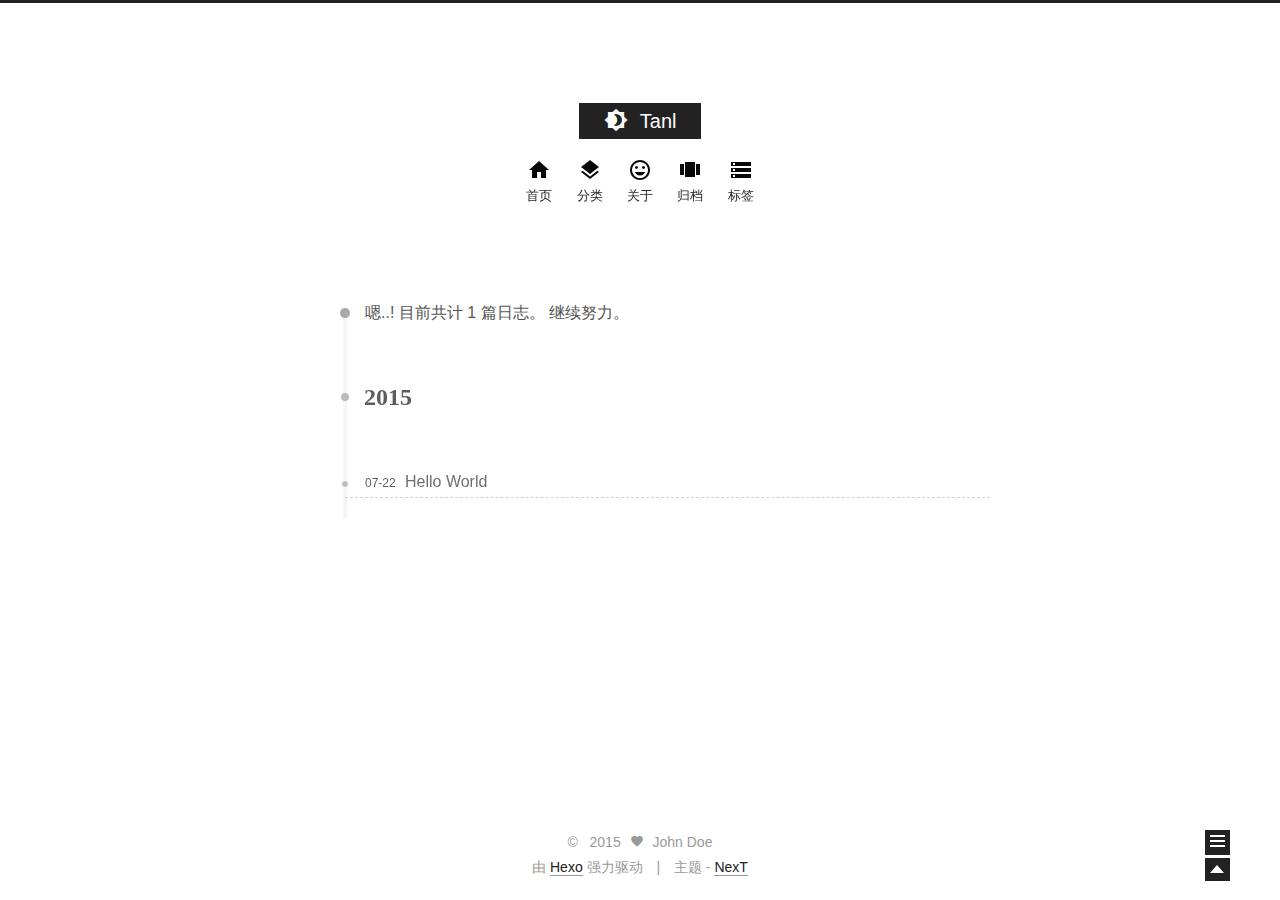
==== archives/index.html @ 867de0f8 "Site updated: 2015-07-22 10:58:43" ====
<!doctype html>
<html class="theme-next use-motion ">
<head>
    

<meta charset="UTF-8"/>
<meta http-equiv="X-UA-Compatible" content="IE=edge,chrome=1" />
<meta name="viewport" content="width=device-width, initial-scale=1, maximum-scale=1"/>


<meta http-equiv="Cache-Control" content="no-transform" />
<meta http-equiv="Cache-Control" content="no-siteapp" />






  <link rel="stylesheet" type="text/css" href="/vendors/fancybox/source/jquery.fancybox.css?v=2.1.5"/>




<link rel="stylesheet" type="text/css" href="/css/main.css?v=0.4.4"/>




  <meta name="keywords" content="javascript,riot,react,flux,angular" />





  <link rel="shorticon icon" type="image/x-icon" href="/favicon.ico?v=0.4.4" />


<meta name="description">
<meta property="og:type" content="website">
<meta property="og:title" content="Tanl">
<meta property="og:url" content="http://yoursite.com/archives/index.html">
<meta property="og:site_name" content="Tanl">
<meta property="og:description">
<meta name="twitter:card" content="summary">
<meta name="twitter:title" content="Tanl">
<meta name="twitter:description">


<script type="text/javascript" id="hexo.configuration">
  var CONFIG = {
    scheme: '',
    sidebar: 'post'
  };
</script>

    <title> 归档 // Tanl </title>
</head>
<body itemscope itemtype="http://schema.org/WebPage" lang="zh-Hans">
<!--[if lte IE 8]>
  <div style=' clear: both; height: 59px; padding:0 0 0 15px; position: relative;margin:0 auto;'>
    <a href="http://windows.microsoft.com/en-US/internet-explorer/products/ie/home?ocid=ie6_countdown_bannercode">
      <img src="http://7u2nvr.com1.z0.glb.clouddn.com/picouterie.jpg" border="0" height="42" width="820"
           alt="You are using an outdated browser. For a faster, safer browsing experience, upgrade for free today or use other browser ,like chrome firefox safari."
           style='margin-left:auto;margin-right:auto;display: block;'/>
    </a>
  </div>
<![endif]-->




<div class="container one-column  page-archive ">
    <div class="headband"></div>
    <header id="header" class="header" itemscope itemtype="http://schema.org/WPHeader">
        <div class="header-inner"><h1 class="site-meta">
  <span class="logo-line-before"><i></i></span>
  <a href="/" class="brand" rel="start">
      <span class="logo">
        <i class="icon-logo"></i>
      </span>
      <span class="site-title">Tanl</span>
  </a>
  <span class="logo-line-after"><i></i></span>
</h1>

<div class="site-nav-toggle">
  <button>
    <span class="btn-bar"></span>
    <span class="btn-bar"></span>
    <span class="btn-bar"></span>
  </button>
</div>

<nav class="site-nav">
  

  
    <ul id="menu" class="menu ">
      
        
        <li class="menu-item menu-item-home">
          <a href="/" rel="section">
            <i class="menu-item-icon icon-home"></i> <br />
            首页
          </a>
        </li>
      
        
        <li class="menu-item menu-item-categories">
          <a href="/categories" rel="section">
            <i class="menu-item-icon icon-categories"></i> <br />
            分类
          </a>
        </li>
      
        
        <li class="menu-item menu-item-about">
          <a href="/about" rel="section">
            <i class="menu-item-icon icon-about"></i> <br />
            关于
          </a>
        </li>
      
        
        <li class="menu-item menu-item-archives">
          <a href="/archives" rel="section">
            <i class="menu-item-icon icon-archives"></i> <br />
            归档
          </a>
        </li>
      
        
        <li class="menu-item menu-item-tags">
          <a href="/tags" rel="section">
            <i class="menu-item-icon icon-tags"></i> <br />
            标签
          </a>
        </li>
      
    </ul>
  

  
</nav>


        </div>
    </header>

    <main id="main" class="main">
        <div class="main-inner">
            <div id="content" class="content">
                

  <section id="posts" class="posts-collapse">
    <span class="archive-move-on"></span>

    <span class="archive-page-counter">
      
      
      
        
      
      嗯..! 目前共计 1 篇日志。 继续努力。
    </span>

    

      
      
      

      
        
        <div class="collection-title">
          <h2 class="archive-year motion-element" id="archive-year-2015">2015</h2>
        </div>
      
      

      

  <article class="post post-type-normal"itemscope itemtype="http://schema.org/Article">
    <header class="post-header">

      <h1 class="post-title">
        
            <a class="post-title-link" href="/2015/07/22/hello-world/" itemprop="url">
              <span itemprop="name">Hello World</span>
            </a>
        
      </h1>

      <div class="post-meta">
        <time class="post-time" datetime="2015-07-22T01:53:22.000Z" itemprop="dateCreated" content="2015-07-22"> 07-22 </time>
      </div>

    </header>
  </article>



    

  </section>

  


            </div>

            

            
        </div>

        
  
  <div class="sidebar-toggle">
    <div class="sidebar-toggle-line-wrap">
      <span class="sidebar-toggle-line sidebar-toggle-line-first"></span>
      <span class="sidebar-toggle-line sidebar-toggle-line-middle"></span>
      <span class="sidebar-toggle-line sidebar-toggle-line-last"></span>
    </div>
  </div>

  <aside id="sidebar" class="sidebar">
    <div class="sidebar-inner">

      

      <section class="site-overview">
        <div class="site-author motion-element" itemprop="author" itemscope itemtype="http://schema.org/Person">
          <img class="site-author-image" src="/images/default_avatar.jpg" alt="John Doe" itemprop="image"/>
          <p class="site-author-name" itemprop="name">John Doe</p>
        </div>
        <p class="site-description motion-element" itemprop="description"></p>
        <nav class="site-state motion-element">
          <div class="site-state-item site-state-posts">
            <a href="/archives">
              <span class="site-state-item-count">1</span>
              <span class="site-state-item-name">日志</span>
            </a>
          </div>

          <div class="site-state-item site-state-categories">
            <a href="/categories">
              <span class="site-state-item-count">0</span>
              <span class="site-state-item-name">分类</span>
              </a>
          </div>

          <div class="site-state-item site-state-tags">
            <a href="/tags">
              <span class="site-state-item-count">0</span>
              <span class="site-state-item-name">标签</span>
              </a>
          </div>

        </nav>

        

        <div class="links-of-author motion-element">
          
        </div>

        
        

        <div class="links-of-author motion-element">
          
        </div>

      </section>

      

    </div>
  </aside>


    </main>

    <footer id="footer" class="footer">
        <div class="footer-inner">
            <div class="copyright" >
  
  &copy; &nbsp; 
  <span itemprop="copyrightYear">2015</span>
  <span class="with-love">
    <i class="icon-heart"></i>
  </span>
  <span class="author" itemprop="copyrightHolder">John Doe</span>
</div>

<div class="powered-by">
  由 <a class="theme-link" href="http://hexo.io">Hexo</a> 强力驱动
</div>

<div class="theme-info">
  主题 -
  <a class="theme-link" href="https://github.com/iissnan/hexo-theme-next">
    NexT
  </a>
</div>



        </div>
    </footer>

    <div class="back-to-top"></div>
</div>

<script type="text/javascript" src="/vendors/jquery/index.js?v=2.1.3"></script>

  
  
  
    <script type="text/javascript">
      postMotionOptions = {stagger: 100, drag: true};
    </script>
  

  
    
    

  


  
  
  <script type="text/javascript" src="/vendors/fancybox/source/jquery.fancybox.pack.js"></script>
  <script type="text/javascript" src="/js/fancy-box.js?v=0.4.4"></script>


  <script type="text/javascript" src="/js/helpers.js?v=0.4.4"></script>
  

  <script type="text/javascript" src="/vendors/velocity/velocity.min.js"></script>
  <script type="text/javascript" src="/vendors/velocity/velocity.ui.min.js"></script>

  <script type="text/javascript" src="/js/motion_global.js?v=0.4.4" id="motion.global"></script>



  <script type="text/javascript" src="/js/search-toggle.js"></script>


  
    <script type="text/javascript" id="motion.page.archive">
      $('.archive-year').velocity('transition.slideLeftIn');
    </script>
  


<script type="text/javascript">
    $(document).ready(function () {
        if (CONFIG.sidebar === 'always') {
            displaySidebar();
        }
    });
</script>








<!-- lazyload -->
<script type="text/javascript" src="/js/lazyload.js"></script>
<script type="text/javascript">
    jQuery(function () {
        jQuery("#posts img").lazyload({
            placeholder: "/images/loading.gif",
            effect: "fadeIn"
        });
    });
</script>
</body>
</html>
---- css/main.css ----
/* normalize.css v3.0.2 | MIT License | git.io/normalize */
html {
  font-family: sans-serif; /* 1 */
  -ms-text-size-adjust: 100%; /* 2 */
  -webkit-text-size-adjust: 100%; /* 2 */
}
body {
  margin: 0;
}
article,
aside,
details,
figcaption,
figure,
footer,
header,
hgroup,
main,
menu,
nav,
section,
summary {
  display: block;
}
audio,
canvas,
progress,
video {
  display: inline-block; /* 1 */
  vertical-align: baseline; /* 2 */
}
audio:not([controls]) {
  display: none;
  height: 0;
}
[hidden],
template {
  display: none;
}
a {
  background-color: transparent;
}
a:active,
a:hover {
  outline: 0;
}
abbr[title] {
  border-bottom: 1px dotted;
}
b,
strong {
  font-weight: bold;
}
dfn {
  font-style: italic;
}
h1 {
  font-size: 2em;
  margin: 0.67em 0;
}
mark {
  background: #ff0;
  color: #000;
}
small {
  font-size: 80%;
}
sub,
sup {
  font-size: 75%;
  line-height: 0;
  position: relative;
  vertical-align: baseline;
}
sup {
  top: -0.5em;
}
sub {
  bottom: -0.25em;
}
img {
  border: 0;
}
svg:not(:root) {
  overflow: hidden;
}
figure {
  margin: 1em 40px;
}
hr {
  -moz-box-sizing: content-box;
  box-sizing: content-box;
  height: 0;
}
pre {
  overflow: auto;
}
code,
kbd,
pre,
samp {
  font-family: monospace, monospace;
  font-size: 1em;
}
button,
input,
optgroup,
select,
textarea {
  color: inherit; /* 1 */
  font: inherit; /* 2 */
  margin: 0; /* 3 */
}
button {
  overflow: visible;
}
button,
select {
  text-transform: none;
}
button,
html input[type="button"],
input[type="reset"],
input[type="submit"] {
  -webkit-appearance: button; /* 2 */
  cursor: pointer; /* 3 */
}
button[disabled],
html input[disabled] {
  cursor: default;
}
button::-moz-focus-inner,
input::-moz-focus-inner {
  border: 0;
  padding: 0;
}
input {
  line-height: normal;
}
input[type="checkbox"],
input[type="radio"] {
  box-sizing: border-box; /* 1 */
  padding: 0; /* 2 */
}
input[type="number"]::-webkit-inner-spin-button,
input[type="number"]::-webkit-outer-spin-button {
  height: auto;
}
input[type="search"] {
  -webkit-appearance: textfield; /* 1 */
  -moz-box-sizing: content-box;
  -webkit-box-sizing: content-box; /* 2 */
  box-sizing: content-box;
}
input[type="search"]::-webkit-search-cancel-button,
input[type="search"]::-webkit-search-decoration {
  -webkit-appearance: none;
}
fieldset {
  border: 1px solid #c0c0c0;
  margin: 0 2px;
  padding: 0.35em 0.625em 0.75em;
}
legend {
  border: 0; /* 1 */
  padding: 0; /* 2 */
}
textarea {
  overflow: auto;
}
optgroup {
  font-weight: bold;
}
table {
  border-collapse: collapse;
  border-spacing: 0;
}
td,
th {
  padding: 0;
}
::selection {
  background: #262a30;
  color: #fff;
}
body {
  position: relative;
  font-family: Lato, "Microsoft Jhenghei", "Hiragino Sans GB", "Microsoft YaHei", sans-serif;
  font-size: 16px;
  line-height: 1.8;
  color: #555;
  background: #fff;
}
@media (min-width: 768px) and (max-width: 991px) {
  body {
    padding-right: 0 !important;
  }
}
@media (max-width: 767px) {
  body {
    padding-right: 0 !important;
  }
}
h1,
h2,
h3,
h4,
h5,
h6 {
  margin: 0;
  padding: 0;
  font-weight: bold;
  line-height: 1;
  font-family: Cambria, Georgia, "Microsoft Jhenghei", "Hiragino Sans GB", "Microsoft YaHei", "Times New Roman", serif;
}
h1 {
  font-size: 26px;
}
@media (max-width: 767px) {
  h1 {
    font-size: 22px;
  }
}
h2 {
  font-size: 24px;
}
@media (max-width: 767px) {
  h2 {
    font-size: 20px;
  }
}
h3 {
  font-size: 22px;
}
@media (max-width: 767px) {
  h3 {
    font-size: 18px;
  }
}
h4 {
  font-size: 20px;
}
@media (max-width: 767px) {
  h4 {
    font-size: 16px;
  }
}
h5 {
  font-size: 18px;
}
@media (max-width: 767px) {
  h5 {
    font-size: 14px;
  }
}
h6 {
  font-size: 16px;
}
@media (max-width: 767px) {
  h6 {
    font-size: 12px;
  }
}
p {
  margin: 20px 0;
}
a {
  color: #222;
  text-decoration: none;
  border-bottom: 1px solid #999;
}
a:hover {
  border-bottom-color: #222;
}
ul {
  list-style: none;
}
blockquote {
  margin: 0;
  padding: 0;
}
img {
  display: block;
  margin: auto 0;
  max-width: 100%;
  height: auto;
}
h2,
h3,
h4,
h5,
h6 {
  margin: 60px 0 15px;
}
ul {
  list-style: square;
}
a {
  word-wrap: break-word;
}
hr {
  margin: 40px 0;
  height: 3px;
  border: none;
  background-color: #ddd;
  background-image: repeating-linear-gradient(-45deg, #fff, #fff 4px, transparent 4px, transparent 8px);
}
blockquote {
  padding: 0 15px;
  color: #666;
  border-left: 4px solid #ddd;
}
blockquote cite::before {
  content: "-";
  padding: 0 5px;
}
dt {
  font-weight: 700;
}
dd {
  margin: 0;
  padding: 0;
}
.pullquote {
  width: 45%;
}
.pullquote.left {
  float: left;
  margin-left: 5px;
  margin-right: 10px;
}
.pullquote.right {
  float: right;
  margin-left: 10px;
  margin-right: 5px;
}
.highlight table,
.gist table {
  width: auto;
}
.highlight table td,
.gist table td {
  border: none;
}
.highlight a,
.gist a {
  color: #222 !important;
  text-decoration: none !important;
}
.video-container {
  position: relative;
  padding-top: 60%;
  height: 0;
  overflow: hidden;
}
.video-container iframe,
.video-container object,
.video-container embed {
  position: absolute;
  top: 0;
  left: 0;
  width: 100%;
  height: 100%;
}
table {
  width: 100%;
  border-collapse: collapse;
  border-spacing: 0;
}
caption,
th,
td {
  text-align: left;
  vertical-align: middle;
  font-weight: normal;
}
th {
  font-weight: 700;
  border-bottom: 3px solid #ddd;
  padding-bottom: 10px;
}
td {
  border-bottom: 1px solid #ddd;
  padding: 10px 0;
}
.text-left {
  text-align: left;
}
.text-center {
  text-align: center;
}
.text-right {
  text-align: right;
}
.text-justify {
  text-align: justify;
}
.text-nowrap {
  white-space: nowrap;
}
.text-lowercase {
  text-transform: lowercase;
}
.text-uppercase {
  text-transform: uppercase;
}
.text-capitalize {
  text-transform: capitalize;
}
.center-block {
  display: block;
  margin-left: auto;
  margin-right: auto;
}
.clearfix:before,
.clearfix:after {
  content: " ";
  display: table;
}
.clearfix:after {
  clear: both;
}
.full-image.full-image.full-image {
  border: none;
}
@media (min-width: 992px) {
  .full-image.full-image.full-image {
    max-width: none;
    width: 126%;
    margin: 0 -13%;
  }
}
.blockquote-center,
.page-home .post-type-quote blockquote,
.page-post-detail .post-type-quote blockquote {
  position: relative;
  margin: 40px 0;
  padding: 0;
  border-left: none;
  text-align: center;
}
.blockquote-center::before,
.page-home .post-type-quote blockquote::before,
.page-post-detail .post-type-quote blockquote::before,
.blockquote-center::after,
.page-home .post-type-quote blockquote::after,
.page-post-detail .post-type-quote blockquote::after {
  position: absolute;
  content: ' ';
  display: block;
  width: 100%;
  height: 24px;
  opacity: 0.2;
  background: url("[data-uri]") no-repeat;
  background-position: 0 -7px;
  background-size: 24px 24px;
}
.blockquote-center::before,
.page-home .post-type-quote blockquote::before,
.page-post-detail .post-type-quote blockquote::before {
  top: -20px;
  border-top: 1px solid #ccc;
}
.blockquote-center::after,
.page-home .post-type-quote blockquote::after,
.page-post-detail .post-type-quote blockquote::after {
  bottom: -20px;
  border-bottom: 1px solid #ccc;
  background-position: 100% 7px;
}
.blockquote-center p,
.page-home .post-type-quote blockquote p,
.page-post-detail .post-type-quote blockquote p,
.blockquote-center div,
.page-home .post-type-quote blockquote div,
.page-post-detail .post-type-quote blockquote div {
  text-align: center;
}
.use-motion .motion-element {
  opacity: 0;
}
@font-face {
  font-family: 'default';
  src: url("../fonts/icon-default/icomoon.eot?-9394c0");
  src: url("../fonts/icon-default/icomoon.eot?#iefix-9394c0") format('embedded-opentype'), url("../fonts/icon-default/icomoon.woff?-9394c0") format('woff'), url("../fonts/icon-default/icomoon.ttf?-9394c0") format('truetype'), url("../fonts/icon-default/icomoon.svg?-9394c0#default") format('svg');
  font-weight: normal;
  font-style: normal;
}
[class^="icon-"],
[class*=" icon-"] {
  font-family: 'default';
  speak: none;
  font-style: normal;
  font-weight: normal;
  font-variant: normal;
  text-transform: none;
  line-height: 1;
/* Better Font Rendering =========== */
  -webkit-font-smoothing: antialiased;
  -moz-osx-font-smoothing: grayscale;
}
.icon-logo {
  font-size: 24px;
  color: #fff;
}
.icon-home,
.icon-categories,
.icon-archives,
.icon-tags,
.icon-about,
.icon-feed {
  font-size: 24px;
  color: #000;
}
.icon-external-link {
  font-size: 14px;
}
.icon-heart {
  font-size: 14px;
}
.icon-logo:before {
  content: "\e61c";
}
.icon-home:before {
  content: "\e605";
}
.icon-categories:before {
  content: "\e625";
}
.icon-archives:before {
  content: "\e60b";
}
.icon-tags:before {
  content: "\e610";
}
.icon-about:before {
  content: "\e612";
}
.icon-feed:before {
  content: "\e62b";
}
.icon-external-link:before {
  content: "\e607";
}
.icon-heart:before {
  content: "\e601";
}
.icon-account-circle:before {
  content: "\e600";
}
.icon-favorite-outline:before {
  content: "\e602";
}
.icon-get-app:before {
  content: "\e603";
}
.icon-grade:before {
  content: "\e604";
}
.icon-invert-colors:before {
  content: "\e606";
}
.icon-room:before {
  content: "\e608";
}
.icon-schedule:before {
  content: "\e609";
}
.icon-search:before {
  content: "\e60a";
}
.icon-location-on:before {
  content: "\e60c";
}
.icon-brightness-high:before {
  content: "\e60d";
}
.icon-brightness-low:before {
  content: "\e60e";
}
.icon-brightness-medium:before {
  content: "\e60f";
}
.icon-format-quote:before {
  content: "\e611";
}
.icon-keyboard-arrow-down:before {
  content: "\e613";
}
.icon-keyboard-arrow-left:before {
  content: "\e614";
}
.icon-keyboard-arrow-right:before {
  content: "\e615";
}
.icon-keyboard-arrow-up:before {
  content: "\e616";
}
.icon-keyboard-capslock:before {
  content: "\e617";
}
.icon-audiotrack:before {
  content: "\e618";
}
.icon-brightness-1:before {
  content: "\e619";
}
.icon-brightness-2:before {
  content: "\e61a";
}
.icon-brightness-3:before {
  content: "\e61b";
}
.icon-brightness-4:before {
  content: "\e61c";
}
.icon-brightness-5:before {
  content: "\e61d";
}
.icon-brightness-6:before {
  content: "\e61e";
}
.icon-brightness-7:before {
  content: "\e61f";
}
.icon-filter-vintage:before {
  content: "\e620";
}
.icon-hdr-strong:before {
  content: "\e621";
}
.icon-nature-people:before {
  content: "\e622";
}
.icon-timelapse:before {
  content: "\e623";
}
.icon-timer-auto:before {
  content: "\e624";
}
.icon-layers:before {
  content: "\e625";
}
.icon-pin-drop:before {
  content: "\e626";
}
.icon-arrow-drop-down:before {
  content: "\e627";
}
.icon-arrow-drop-up:before {
  content: "\e628";
}
.icon-check:before {
  content: "\e629";
}
.icon-close:before {
  content: "\e62a";
}
.icon-whatshot:before {
  content: "\e62b";
}
.icon-radio-button-on:before {
  content: "\e62c";
}
.icon-star:before {
  content: "\e62d";
}
.post pre,
.post .highlight {
  background: #f7f7f7;
  margin: 20px 0;
  padding: 15px;
  overflow: auto;
  font-size: 13px;
  color: #4d4d4c;
  line-height: 1.2;
}
.post .highlight .gutter pre,
.post .gist .gist-file .gist-data .line-numbers {
  color: #666;
}
.post pre,
.post code {
  font-family: "PT Mono", Consolas, Monaco, Menlo, monospace;
}
.post code {
  background: #eee;
  text-shadow: 0 1px #fff;
  padding: 0 0.3em;
}
.post pre code {
  background: none;
  text-shadow: none;
  padding: 0;
}
.post .highlight pre {
  border: none;
  margin: 0;
  padding: 0;
}
.post .highlight table {
  margin: 0;
  width: auto;
}
.post .highlight td {
  border: none;
  padding: 0;
}
.post .highlight figcaption {
  font-size: 0.85em;
  color: #8e908c;
  line-height: 1em;
  margin-bottom: 1em;
}
.post .highlight figcaption:before,
.post .highlight figcaption:after {
  content: " ";
  display: table;
}
.post .highlight figcaption:after {
  clear: both;
}
.post .highlight figcaption a {
  float: right;
}
.post .highlight .gutter pre {
  text-align: right;
  padding-right: 20px;
}
.post .highlight .line {
  height: 20px;
}
.post .gist {
  margin: 20px 0;
  border-style: solid;
  border-color: #ccc;
  border-width: 1px 0;
  background: #f7f7f7;
  padding: 15px 40px 15px 15px;
}
.post .gist .gist-file {
  border: none;
  font-family: "PT Mono", Consolas, Monaco, Menlo, monospace;
  margin: 0;
}
.post .gist .gist-file .gist-data {
  background: none;
  border: none;
}
.post .gist .gist-file .gist-data .line-numbers {
  background: none;
  border: none;
  padding: 0 20px 0 0;
}
.post .gist .gist-file .gist-data .line-data {
  padding: 0 !important;
}
.post .gist .gist-file .highlight {
  margin: 0;
  padding: 0;
  border: none;
}
.post .gist .gist-file .gist-meta {
  background: #f7f7f7;
  color: #8e908c;
  font: 13px Lato, "Microsoft Jhenghei", "Hiragino Sans GB", "Microsoft YaHei", sans-serif;
  text-shadow: 0 0;
  padding: 0;
  margin-top: 1em;
  margin-left: 40px;
}
.post .gist .gist-file .gist-meta a {
  color: color-link;
  font-weight: normal;
}
.post .gist .gist-file .gist-meta a:hover {
  text-decoration: underline;
}
pre .comment {
  color: #8e908c;
}
pre .variable,
pre .attribute,
pre .tag,
pre .regexp,
pre .ruby .constant,
pre .xml .tag .title,
pre .xml .pi,
pre .xml .doctype,
pre .html .doctype,
pre .css .id,
pre .css .class,
pre .css .pseudo {
  color: #c82829;
}
pre .number,
pre .preprocessor,
pre .built_in,
pre .literal,
pre .params,
pre .constant {
  color: #f5871f;
}
pre .ruby .class .title,
pre .css .rules .attribute {
  color: #718c00;
}
pre .string,
pre .value,
pre .inheritance,
pre .header,
pre .ruby .symbol,
pre .xml .cdata {
  color: #718c00;
}
pre .title,
pre .css .hexcolor {
  color: #3e999f;
}
pre .function,
pre .python .decorator,
pre .python .title,
pre .ruby .function .title,
pre .ruby .title .keyword,
pre .perl .sub,
pre .javascript .title,
pre .coffeescript .title {
  color: #4271ae;
}
pre .keyword,
pre .javascript .function {
  color: #8959a8;
}
html,
body {
  height: 100%;
}
.container {
  position: relative;
  min-height: 100%;
}
.header-inner {
  margin: 0 auto;
  padding: 100px 0 70px;
  width: 960px;
}
.one-column .header-inner {
  width: 700px;
}
.main {
  padding-bottom: 150px;
}
.main-inner {
  margin: 0 auto;
  width: 960px;
}
.one-column .main-inner {
  width: 700px;
}
.main-inner .content {
  width: 700px;
}
.footer {
  position: absolute;
  left: 0;
  bottom: 0;
  width: 100%;
  min-height: 50px;
}
.footer-inner {
  margin: 20px auto;
  width: 960px;
}
.one-column .footer-inner {
  width: 700px;
}
.headband {
  height: 3px;
  background: #222;
}
.header {
  background: #fff;
}
.header-inner {
  position: relative;
}
.site-meta {
  margin: 0;
  text-align: center;
}
@media (max-width: 767px) {
  .site-meta {
    text-align: center;
  }
}
.brand {
  position: relative;
  display: inline-block;
  padding: 0 25px;
  color: #fff;
  background: #222;
  border-bottom: none;
  font-family: Lato, "Microsoft Jhenghei", "Hiragino Sans GB", "Microsoft YaHei", sans-serif;
}
.logo {
  display: inline-block;
  margin-right: 5px;
  line-height: 36px;
  vertical-align: top;
}
.site-title {
  display: inline-block;
  vertical-align: top;
  line-height: 36px;
  font-size: 20px;
  font-weight: normal;
}
.use-motion .brand {
  opacity: 0;
}
.use-motion .logo,
.use-motion .site-title {
  opacity: 0;
  position: relative;
  top: -10px;
}
.site-nav-toggle {
  display: none;
  position: absolute;
  top: 10px;
  left: 10px;
}
@media (max-width: 767px) {
  .site-nav-toggle {
    display: block;
  }
}
.site-nav-toggle button {
  margin-top: 2px;
  padding: 9px 10px;
  background: transparent;
  border: none;
}
@media (max-width: 767px) {
  .site-nav {
    display: none;
    margin: 0 -10px;
    padding: 0 10px;
    clear: both;
    border-top: 1px solid #ddd;
  }
}
@media (min-width: 768px) and (max-width: 991px) {
  .site-nav {
    display: block !important;
  }
}
@media (min-width: 992px) {
  .site-nav {
    display: block !important;
  }
}
.menu {
  margin-top: 20px;
  padding-left: 0;
  text-align: center;
}
.menu .menu-item {
  display: inline-block;
  margin-left: 20px;
}
@media screen and (max-width: 767px) {
  .menu .menu-item {
    margin-top: 10px;
  }
}
.menu .menu-item:first-child {
  margin-left: 0;
}
.menu .menu-item a {
  display: block;
  font-size: 13px;
  text-transform: capitalize;
  line-height: 1.5;
  border-bottom: 1px solid transparent;
  transition-property: border-color;
  transition-duration: 0.2s;
  transition-timing-function: ease-in-out;
  transition-delay: 0s;
}
.menu .menu-item a:hover {
  border-bottom-color: #222;
}
.translation {
  margin-top: -20px;
  font-size: 14px;
  color: #999;
}
.post:last-child .post-eof.post-eof.post-eof {
  display: none;
}
.sidebar-toggle {
  position: fixed;
  right: 50px;
  bottom: 45px;
  width: 15px;
  height: 15px;
  padding: 5px;
  background: #222;
  line-height: 0;
  z-index: 1050;
  cursor: pointer;
  -webkit-transform: translateZ(0);
}
@media (min-width: 768px) and (max-width: 991px) {
  .sidebar-toggle {
    display: none;
  }
}
@media (max-width: 767px) {
  .sidebar-toggle {
    display: none;
  }
}
.sidebar-toggle-line {
  position: relative;
  display: inline-block;
  vertical-align: top;
  height: 2px;
  width: 100%;
  background: #fff;
  margin-top: 3px;
}
.sidebar-toggle-line:first-child {
  margin-top: 0;
}
.sidebar {
  width: 0;
  position: fixed;
  right: 0;
  top: 0;
  bottom: 0;
  z-index: 1040;
  box-shadow: inset 0 2px 6px #000;
  background: #222;
  -webkit-transform: translateZ(0);
}
.sidebar a {
  color: #999;
  border-bottom-color: #555;
}
.sidebar a:hover {
  color: #eee;
}
@media (min-width: 768px) and (max-width: 991px) {
  .sidebar {
    display: none !important;
  }
}
@media (max-width: 767px) {
  .sidebar {
    display: none !important;
  }
}
.sidebar-inner {
  position: relative;
  padding: 20px 10px;
  color: #999;
  text-align: center;
}
.site-author-image {
  display: block;
  margin: 0 auto;
  max-width: 96px;
  height: auto;
  border: 2px solid #333;
  padding: 2px;
}
.site-author-name {
  margin: 5px 0 0;
  color: #f5f5f5;
}
.site-description {
  margin-top: 5px;
  font-size: 14px;
  color: #555;
}
.site-state {
  overflow: hidden;
  line-height: 1.4;
}
.site-state-item {
  display: inline-block;
  padding: 0 15px;
  border-left: 1px solid #333;
}
.site-state-item:first-child {
  border-left: none;
}
.site-state-item a {
  border-bottom: none;
}
.site-state-item-count {
  display: block;
  text-align: center;
  font-size: 18px;
}
.site-state-item-name {
  font-size: 13px;
}
.feed-link {
  margin-top: 20px;
}
.feed-link a {
  display: inline-block;
  padding: 0 15px;
  color: #fc6423;
  border: 1px solid #fc6423;
  border-radius: 4px;
}
.feed-link a i {
  color: #fc6423;
  font-size: 14px;
}
.feed-link a:hover {
  color: #fff;
  background: #fc6423;
}
.feed-link a:hover i {
  color: #fff;
}
.links-of-author {
  margin-top: 20px;
}
.links-of-author a {
  display: inline-block;
  vertical-align: middle;
  margin-right: 10px;
  margin-bottom: 10px;
  border-bottom-color: #555;
  font-size: 13px;
}
.links-of-author a:before {
  display: inline-block;
  vertical-align: middle;
  margin-right: 3px;
  content: " ";
  width: 4px;
  height: 4px;
  border-radius: 50%;
  background: #ada828;
}
.sidebar-nav {
  margin: 0;
  padding-left: 0;
}
.sidebar-nav li {
  display: inline-block;
  cursor: pointer;
  border-bottom: 1px solid transparent;
  font-size: 15px;
}
.sidebar-nav li:hover {
  color: #f5f5f5;
}
.page-post-detail .sidebar-nav-toc {
  padding: 0 5px;
}
.page-post-detail .sidebar-nav-overview {
  margin-left: 10px;
}
.sidebar-nav .sidebar-nav-active {
  color: #87daff;
  border-bottom-color: #87daff;
}
.sidebar-nav .sidebar-nav-active:hover {
  color: #87daff;
}
.post-toc {
  overflow: hidden;
  position: relative;
}
.post-toc-empty {
  font-size: 14px;
  color: #666;
}
.post-toc ol {
  overflow: auto;
  margin: 0;
  padding: 0 10px 10px;
  text-align: left;
  list-style: none;
  font-size: 14px;
}
.post-toc ol a {
  color: #999;
}
.post-toc ol a:hover {
  color: #ccc;
}
.post-toc .nav .nav-child {
  display: none;
}
.post-toc .nav .active .nav-child {
  display: block;
}
.post-toc .nav .active > a {
  color: #ccc;
}
.post-toc .nav .active-current > a {
  color: #87daff;
}
.post-toc .nav .active-current > a:hover {
  color: #87daff;
}
.post-toc-indicator {
  height: 20px;
  opacity: 0.4;
  background: no-repeat 10px 50%;
  background-size: 10px 12px;
}
.post-toc-indicator-top {
  opacity: 0;
  margin-top: 10px;
  background-image: url("[data-uri]");
}
.post-toc-indicator-bottom {
  position: absolute;
  width: 100%;
  background-image: url("[data-uri]");
}
.footer {
  font-size: 14px;
  color: #999;
}
.footer img {
  border: none;
}
.footer-inner {
  text-align: center;
}
.with-love {
  display: inline-block;
  margin: 0 5px;
}
.powered-by,
.theme-info {
  display: inline-block;
}
.powered-by {
  margin-right: 10px;
}
.powered-by::after {
  content: "|";
  padding-left: 10px;
}
.cc-license {
  margin-top: 10px;
  text-align: center;
}
.cc-license .cc-opacity {
  opacity: 0.7;
  border-bottom: none;
}
.cc-license .cc-opacity:hover {
  opacity: 0.9;
}
.cc-license img {
  display: inline-block;
}
@media (max-width: 767px) {
  body {
    font-size: 14px;
  }
  .header-inner,
  .one-column .header-inner,
  .main-inner,
  .one-column .main-inner,
  .main-inner .content,
  .footer-inner,
  .one-column .footer-inner {
    width: auto;
  }
  .main-inner {
    margin: 20px auto 0;
  }
  .footer-inner {
    padding: 0 10px;
  }
}
.btn {
  display: inline-block;
  padding: 0 20px;
  font-size: 15px;
  color: #fff;
  background: #222;
  border: 2px solid #222;
  text-decoration: none;
  transition-property: background-color;
  transition-duration: 0.2s;
  transition-timing-function: ease-in-out;
  transition-delay: 0s;
}
.btn:hover {
  border-color: #222;
  color: #222;
  background: #fff;
}
.btn-bar {
  display: block;
  width: 22px;
  height: 2px;
  background: #555;
  border-radius: 1px;
}
.btn-bar+.btn-bar {
  margin-top: 4px;
}
.posts-expand {
  padding-top: 40px;
}
@media (max-width: 767px) {
  .posts-expand {
    margin: 0 20px;
  }
  .post-body pre,
  .post-body .highlight {
    margin: 0 -20px;
    padding: 10px 20px;
  }
  .post-body pre .gutter pre,
  .post-body .highlight .gutter pre {
    padding-right: 10px;
  }
}
.posts-expand .post-title {
  font-size: 26px;
  text-align: center;
}
@media (max-width: 767px) {
  .posts-expand .post-title {
    font-size: 22px;
  }
}
.posts-expand .post-title-link {
  display: inline-block;
  position: relative;
  color: #555;
  border-bottom: none;
  line-height: 1.2;
  vertical-align: top;
}
.posts-expand .post-title-link::before {
  content: "";
  position: absolute;
  width: 100%;
  height: 2px;
  bottom: 0;
  left: 0;
  background-color: #000;
  visibility: hidden;
  transform: scaleX(0);
  transition-duration: 0.2s;
  transition-timing-function: ease-in-out;
  transition-delay: 0s;
}
.posts-expand .post-title-link:hover::before {
  visibility: visible;
  transform: scaleX(1);
}
.posts-expand .post-meta {
  margin: 3px 0 60px 0;
  color: #999;
  font-size: 12px;
  text-align: center;
}
.posts-expand .post-meta .post-category-list {
  display: inline-block;
  margin: 0;
  padding: 3px;
}
.posts-expand .post-meta .post-category-list-link {
  color: #999;
}
.posts-expand .post-body {
  text-align: justify;
}
.posts-expand .post-body h2,
.posts-expand .post-body h3,
.posts-expand .post-body h4,
.posts-expand .post-body h5,
.posts-expand .post-body h6 {
  padding-top: 10px;
}
.posts-expand .post-body img {
  box-sizing: border-box;
  margin: auto;
  padding: 3px;
  border: 1px solid #ddd;
}
.posts-expand .post-tags {
  margin-top: 40px;
  text-align: center;
}
.posts-expand .post-tags a {
  display: inline-block;
  margin-right: 10px;
  font-size: 13px;
}
.post-nav {
  overflow: hidden;
  margin-top: 60px;
  padding: 10px;
  white-space: nowrap;
  border-top: 1px solid #eee;
}
.post-nav-item {
  display: inline-block;
  width: 50%;
  white-space: normal;
}
.post-nav-item a {
  position: relative;
  display: inline-block;
  line-height: 25px;
  font-size: 14px;
  color: #555;
  border-bottom: none;
}
.post-nav-item a:hover {
  color: #222;
  font-weight: bold;
  border-bottom: none;
}
.post-nav-item a:active {
  top: 2px;
}
.post-nav-item a:before,
.post-nav-item a:after {
  display: inline-block;
  width: 16px;
  height: 25px;
  vertical-align: top;
  opacity: 0.4;
  background-size: 16px;
}
.post-nav-prev a:before {
  content: ' ';
  background: url("[data-uri]") no-repeat 0 50%;
  background-size: 8px;
}
.post-nav-prev a:hover:before {
  opacity: 1;
}
.post-nav-next {
  text-align: right;
}
.post-nav-next a:after {
  content: ' ';
  background: url("[data-uri]") no-repeat 100% 50%;
  background-size: 8px;
}
.post-nav-next a:hover:after {
  opacity: 1;
}
.posts-expand .post-eof {
  display: block;
  margin: 160px auto 120px;
  width: 8%;
  height: 1px;
  background: #ccc;
  text-align: center;
}
.post-more-link {
  margin-top: 50px;
}
@media (max-width: 767px) {
  .posts-collapse {
    margin: 0 20px;
  }
  .posts-collapse .post-title,
  .posts-collapse .post-meta {
    display: block;
    width: auto;
    text-align: left;
  }
}
.posts-collapse {
  margin-left: 55px;
}
@media (max-width: 767px) {
  .posts-collapse {
    margin: 0 20px;
  }
}
.posts-collapse .collection-title {
  position: relative;
  margin: 60px 0;
}
.posts-collapse .collection-title h2 {
  margin-left: 20px;
}
.posts-collapse .collection-title small {
  color: #bbb;
}
.posts-collapse .collection-title::before {
  content: " ";
  position: absolute;
  left: 0;
  top: 50%;
  margin-left: -4px;
  margin-top: -4px;
  width: 8px;
  height: 8px;
  background: #bbb;
  border-radius: 50%;
}
.posts-collapse .post {
  margin: 30px 0;
}
.posts-collapse .post-header {
  position: relative;
  transition-duration: 0.2s;
  transition-timing-function: ease-in-out;
  transition-delay: 0s;
  transition-property: border;
  border-bottom: 1px dashed #ccc;
}
.posts-collapse .post-header::before {
  content: " ";
  position: absolute;
  left: 0;
  top: 12px;
  width: 6px;
  height: 6px;
  margin-left: -4px;
  background: #bbb;
  border-radius: 50%;
  border: 1px solid #fff;
  transition-duration: 0.2s;
  transition-timing-function: ease-in-out;
  transition-delay: 0s;
  transition-property: background;
}
.posts-collapse .post-header:hover {
  border-bottom-color: #666;
}
.posts-collapse .post-header:hover::before {
  background: #222;
}
.posts-collapse .post-meta {
  position: absolute;
  font-size: 12px;
  left: 20px;
  top: 5px;
}
.posts-collapse .post-comments-count {
  display: none;
}
.posts-collapse .post-title {
  margin-left: 60px;
  font-size: 16px;
  font-weight: normal;
  font-family: Lato, "Microsoft Jhenghei", "Hiragino Sans GB", "Microsoft YaHei", sans-serif;
  line-height: inherit;
}
.posts-collapse .post-title::after {
  margin-left: 3px;
  opacity: 0.6;
}
.posts-collapse .post-title a {
  color: #666;
  border-bottom: none;
}
.page-home .post-type-quote .post-header,
.page-post-detail .post-type-quote .post-header,
.page-home .post-type-quote .post-tags,
.page-post-detail .post-type-quote .post-tags {
  display: none;
}
.pagination {
  margin: 120px 0 40px;
  text-align: center;
  border-top: 1px solid #eee;
}
.page-number-basic,
.pagination .prev,
.pagination .next,
.pagination .page-number,
.pagination .space {
  display: inline-block;
  position: relative;
  top: -1px;
  margin: 0 10px;
  padding: 0 10px;
  line-height: 30px;
}
@media (max-width: 767px) {
  .page-number-basic,
  .pagination .prev,
  .pagination .next,
  .pagination .page-number,
  .pagination .space {
    margin: 0 5px;
  }
}
.pagination .prev,
.pagination .next,
.pagination .page-number {
  border-bottom: 0;
  border-top: 1px solid #eee;
  transition-property: border-color;
  transition-duration: 0.2s;
  transition-timing-function: ease-in-out;
  transition-delay: 0s;
}
.pagination .prev:hover,
.pagination .next:hover,
.pagination .page-number:hover {
  border-top-color: #222;
}
.pagination .space {
  padding: 0;
  margin: 0;
}
.pagination .prev {
  margin-left: 0;
}
.pagination .next {
  margin-right: 0;
}
.pagination .page-number.current {
  color: #fff;
  background: #ccc;
  border-top-color: #ccc;
}
@media (max-width: 767px) {
  .pagination {
    border-top: none;
  }
  .pagination .prev,
  .pagination .next,
  .pagination .page-number {
    margin-bottom: 10px;
    border-top: 0;
    border-bottom: 1px solid #eee;
  }
  .pagination .prev:hover,
  .pagination .next:hover,
  .pagination .page-number:hover {
    border-bottom-color: #222;
  }
}
.comments {
  margin-top: 60px;
}
.tag-cloud {
  text-align: center;
}
.tag-cloud a {
  display: inline-block;
  margin: 10px;
}
.post-gallery {
  display: table;
  border-spacing: 10px;
  border-collapse: separate;
}
.post-gallery a {
  display: table-cell;
  float: left;
  width: 33%;
  height: 130px;
  text-align: center;
  vertical-align: middle;
  border: none;
}
.post-gallery .post-gallery-img img {
  max-width: 100%;
  max-height: 100%;
  border: none;
}
.fancybox-close,
.fancybox-close:hover {
  border: none;
}
.back-to-top {
  position: fixed;
  bottom: 19px;
  right: 50px;
  z-index: 1050;
  width: 15px;
  height: 13px;
  padding: 5px;
  background: #222;
  color: #fff;
  cursor: pointer;
  -webkit-transform: translateZ(0);
}
@media (max-width: 767px) {
  .back-to-top {
    display: none;
  }
}
@media (min-width: 768px) and (max-width: 991px) {
  .back-to-top {
    display: none;
  }
}
.back-to-top:before {
  display: block;
  content: " ";
  margin-top: 2px;
  width: 0;
  height: 0;
  border-width: 0 7px 8px 7px;
  border-color: transparent transparent #fff transparent;
  border-style: solid;
}
.theme-next #ds-thread #ds-reset {
  color: #555;
}
.theme-next #ds-thread #ds-reset .ds-replybox {
  margin-bottom: 30px;
}
.theme-next #ds-thread #ds-reset .ds-replybox .ds-avatar,
.theme-next #ds-reset .ds-avatar img {
  box-shadow: none;
}
.theme-next #ds-thread #ds-reset .ds-textarea-wrapper {
  border-color: #c7d4e1;
  background: none;
  border-top-right-radius: 3px;
  border-top-left-radius: 3px;
}
.theme-next #ds-thread #ds-reset .ds-textarea-wrapper textarea {
  height: 60px;
}
.theme-next #ds-reset .ds-rounded-top {
  border-radius: 0;
}
.theme-next #ds-thread #ds-reset .ds-post-toolbar {
  box-sizing: border-box;
  border: 1px solid #c7d4e1;
  background: #f6f8fa;
}
.theme-next #ds-thread #ds-reset .ds-post-options {
  height: 40px;
  border: none;
  background: none;
}
.theme-next #ds-thread #ds-reset .ds-toolbar-buttons {
  top: 11px;
}
.theme-next #ds-thread #ds-reset .ds-sync {
  top: 5px;
}
.theme-next #ds-thread #ds-reset .ds-post-button {
  top: 4px;
  right: 5px;
  width: 90px;
  height: 30px;
  border: 1px solid #c5ced7;
  border-radius: 3px;
  background-image: linear-gradient(#fbfbfc, #f5f7f9);
  color: #60676d;
}
.theme-next #ds-thread #ds-reset .ds-post-button:hover {
  background-position: 0 -30px;
  color: #60676d;
}
.theme-next #ds-thread #ds-reset .ds-comments-info {
  padding: 10px 0;
}
.theme-next #ds-thread #ds-reset .ds-sort {
  display: none;
}
.theme-next #ds-thread #ds-reset li.ds-tab a.ds-current {
  border: none;
  background: #f6f8fa;
  color: #60676d;
}
.theme-next #ds-thread #ds-reset li.ds-tab a.ds-current:hover {
  background-color: #e9f0f7;
  color: #60676d;
}
.theme-next #ds-thread #ds-reset li.ds-tab a {
  border-radius: 2px;
  padding: 5px;
}
.theme-next #ds-thread #ds-reset .ds-login-buttons p {
  color: #999;
  line-height: 36px;
}
.theme-next #ds-thread #ds-reset .ds-login-buttons .ds-service-list li {
  height: 28px;
}
.theme-next #ds-thread #ds-reset .ds-service-list a {
  background: none;
  padding: 5px;
  border: 1px solid;
  border-radius: 3px;
  text-align: center;
}
.theme-next #ds-thread #ds-reset .ds-service-list a:hover {
  color: #fff;
  background: #666;
}
.theme-next #ds-thread #ds-reset .ds-service-list .ds-weibo {
  color: #fc9b00;
  border-color: #fc9b00;
}
.theme-next #ds-thread #ds-reset .ds-service-list .ds-weibo:hover {
  background: #fc9b00;
}
.theme-next #ds-thread #ds-reset .ds-service-list .ds-qq {
  color: #60a3ec;
  border-color: #60a3ec;
}
.theme-next #ds-thread #ds-reset .ds-service-list .ds-qq:hover {
  background: #60a3ec;
}
.theme-next #ds-thread #ds-reset .ds-service-list .ds-renren {
  color: #2e7ac4;
  border-color: #2e7ac4;
}
.theme-next #ds-thread #ds-reset .ds-service-list .ds-renren:hover {
  background: #2e7ac4;
}
.theme-next #ds-thread #ds-reset .ds-service-list .ds-douban {
  color: #37994c;
  border-color: #37994c;
}
.theme-next #ds-thread #ds-reset .ds-service-list .ds-douban:hover {
  background: #37994c;
}
.theme-next #ds-thread #ds-reset .ds-service-list .ds-more-services {
  border: none;
}
.theme-next #ds-thread #ds-reset .ds-service-list .ds-more-services:hover {
  background: none;
}
.theme-next .this_ua {
  background-color: #ccc !important;
  border-radius: 4px;
  padding: 0 5px !important;
  margin: 0 1px !important;
  border: 1px solid #bbb !important;
  color: #fff;
}
.theme-next .this_ua.admin {
  background-color: #d9534f !important;
  border-color: #d9534f !important;
}
.theme-next .this_ua.platform.iOS,
.theme-next .this_ua.platform.Mac,
.theme-next .this_ua.platform.Windows {
  background-color: #39b3d7 !important;
  border-color: #46b8da !important;
}
.theme-next .this_ua.platform.Linux {
  background-color: #3a3a3a !important;
  border-color: #1f1f1f !important;
}
.theme-next .this_ua.platform.Android {
  background-color: #00c47d !important;
  border-color: #01b171 !important;
}
.theme-next .this_ua.browser.Mobile,
.theme-next .this_ua.browser.Chrome {
  background-color: #5cb85c !important;
  border-color: #4cae4c !important;
}
.theme-next .this_ua.browser.Firefox {
  background-color: #f0ad4e !important;
  border-color: #eea236 !important;
}
.theme-next .this_ua.browser.Maxthon,
.theme-next .this_ua.browser.IE {
  background-color: #428bca !important;
  border-color: #357ebd !important;
}
.theme-next .this_ua.browser.baidu,
.theme-next .this_ua.browser.UCBrowser,
.theme-next .this_ua.browser.Opera {
  background-color: #d9534f !important;
  border-color: #d43f3a !important;
}
.theme-next .this_ua.browser.Android,
.theme-next .this_ua.browser.QQBrowser {
  background-color: #78ace9 !important;
  border-color: #4cae4c !important;
}
.post-spread {
  margin-top: 20px;
  text-align: center;
}
.jiathis_style {
  display: inline-block;
}
.jiathis_style a {
  border: none;
}
.use-motion .post {
  opacity: 0;
}
.page-archive .archive-page-counter {
  position: relative;
  top: 3px;
  left: 20px;
}
@media (max-width: 767px) {
  .page-archive .archive-page-counter {
    top: 5px;
  }
}
.page-archive .posts-collapse {
  position: relative;
}
.page-archive .posts-collapse::after {
  top: 20px;
  left: 0;
  margin-left: -2px;
  width: 4px;
  height: 100%;
  background: #f5f5f5;
  z-index: -1;
}
.page-archive .posts-collapse .archive-move-on {
  position: absolute;
  top: 11px;
  left: 0;
  margin-left: -6px;
  width: 10px;
  height: 10px;
  opacity: 0.5;
  background: #555;
  border: 1px solid #fff;
  border-radius: 50%;
}
.page-archive .posts-collapse::before,
.page-archive .posts-collapse::after {
  content: " ";
  position: absolute;
}
.page-post-detail .site-overview {
  display: none;
  margin-top: 20px;
}
.page-post-detail .sidebar-toggle-line {
  background: #87daff;
}
.page-post-detail .comments {
  overflow: hidden;
}
.category-all-page .category-all-title {
  text-align: center;
}
.category-all-page .category-all {
  margin-top: 20px;
}
.category-all-page .category-list {
  margin: 0;
  padding: 0;
  list-style: none;
}
.category-all-page .category-list-item {
  display: inline-block;
  margin: 10px;
}
.category-all-page .category-list-count {
  color: #bbb;
}
.category-all-page .category-list-count:before {
  display: inline;
  content: " (";
}
.category-all-page .category-list-count:after {
  display: inline;
  content: ") ";
}
@media (max-width: 767px) {
  .site-nav {
    position: absolute;
    left: 0;
    top: 52px;
    margin: 0;
    width: 100%;
    background: #fff;
    border-bottom: 1px solid #ddd;
  }
}
@media (max-width: 767px) {
  .menu {
    text-align: left;
  }
}
@media (max-width: 767px) {
  .menu .menu-item {
    display: block;
    margin-left: 0;
    vertical-align: top;
  }
}
@media (max-width: 767px) {
  .menu .menu-item br {
    display: none;
  }
}
@media (max-width: 767px) {
  .menu .menu-item-icon {
    font-size: 15px;
  }
}
.site-search {
  position: absolute;
  top: 0;
  right: 0;
  font-size: 0;
}
@media (max-width: 767px) {
  .site-search {
    position: static;
  }
}
.site-search form {
  position: relative;
  vertical-align: top;
  background: #222;
  height: 30px;
  z-index: 10;
}
@media (max-width: 767px) {
  .site-search form {
    background: none;
  }
}
.site-search form input {
  border: none;
  color: #ccc;
  background: transparent url("/images/searchicon.png") no-repeat 10px 40%;
  background-size: 15px 15px;
}
@media (max-width: 767px) {
  .site-search form input {
    color: #222;
  }
}
.use-motion .site-search form {
  top: -50px;
}
@media (max-width: 767px) {
  .use-motion .site-search form {
    top: 0 !important;
  }
}
.site-search-toggle {
  position: absolute;
  right: 0;
  top: 0;
  padding: 5px;
  width: 15px;
  height: 20px;
  cursor: pointer;
  vertical-align: top;
  background: #222 url("/images/searchicon.png") no-repeat 50% 40%;
  background-size: 15px 15px;
}
@media (max-width: 767px) {
  .site-search-toggle {
    display: none;
  }
}
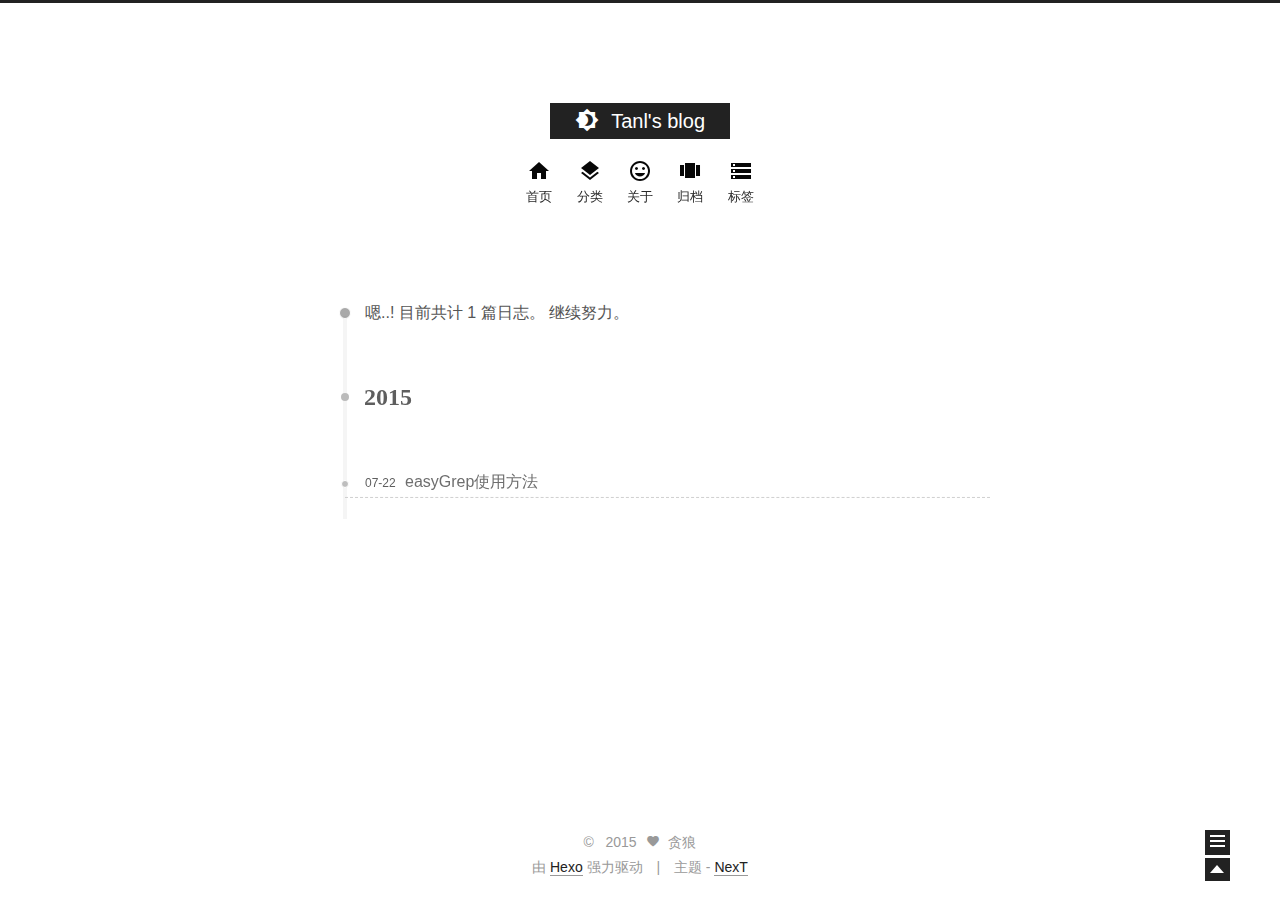
==== commit 36892883: "Site updated: 2015-07-23 23:18:59" ====
--- a/archives/index.html
+++ b/archives/index.html
@@ -37,12 +37,12 @@
 
 <meta name="description">
 <meta property="og:type" content="website">
-<meta property="og:title" content="Tanl">
+<meta property="og:title" content="Tanl's blog">
 <meta property="og:url" content="http://yoursite.com/archives/index.html">
-<meta property="og:site_name" content="Tanl">
+<meta property="og:site_name" content="Tanl's blog">
 <meta property="og:description">
 <meta name="twitter:card" content="summary">
-<meta name="twitter:title" content="Tanl">
+<meta name="twitter:title" content="Tanl's blog">
 <meta name="twitter:description">
 
 
@@ -53,7 +53,7 @@
   };
 </script>
 
-    <title> 归档 // Tanl </title>
+    <title> 归档 // Tanl's blog </title>
 </head>
 <body itemscope itemtype="http://schema.org/WebPage" lang="zh-Hans">
 <!--[if lte IE 8]>
@@ -78,7 +78,7 @@
       <span class="logo">
         <i class="icon-logo"></i>
       </span>
-      <span class="site-title">Tanl</span>
+      <span class="site-title">Tanl's blog</span>
   </a>
   <span class="logo-line-after"><i></i></span>
 </h1>
@@ -185,14 +185,14 @@
 
       <h1 class="post-title">
         
-            <a class="post-title-link" href="/2015/07/22/hello-world/" itemprop="url">
-              <span itemprop="name">Hello World</span>
+            <a class="post-title-link" href="/2015/07/22/easyGrep/" itemprop="url">
+              <span itemprop="name">easyGrep使用方法</span>
             </a>
         
       </h1>
 
       <div class="post-meta">
-        <time class="post-time" datetime="2015-07-22T01:53:22.000Z" itemprop="dateCreated" content="2015-07-22"> 07-22 </time>
+        <time class="post-time" datetime="2015-07-22T09:00:02.000Z" itemprop="dateCreated" content="2015-07-22"> 07-22 </time>
       </div>
 
     </header>
@@ -231,8 +231,8 @@
 
       <section class="site-overview">
         <div class="site-author motion-element" itemprop="author" itemscope itemtype="http://schema.org/Person">
-          <img class="site-author-image" src="/images/default_avatar.jpg" alt="John Doe" itemprop="image"/>
-          <p class="site-author-name" itemprop="name">John Doe</p>
+          <img class="site-author-image" src="/images/default_avatar.jpg" alt="贪狼" itemprop="image"/>
+          <p class="site-author-name" itemprop="name">贪狼</p>
         </div>
         <p class="site-description motion-element" itemprop="description"></p>
         <nav class="site-state motion-element">
@@ -252,7 +252,7 @@
 
           <div class="site-state-item site-state-tags">
             <a href="/tags">
-              <span class="site-state-item-count">0</span>
+              <span class="site-state-item-count">2</span>
               <span class="site-state-item-name">标签</span>
               </a>
           </div>
@@ -291,7 +291,7 @@
   <span class="with-love">
     <i class="icon-heart"></i>
   </span>
-  <span class="author" itemprop="copyrightHolder">John Doe</span>
+  <span class="author" itemprop="copyrightHolder">贪狼</span>
 </div>
 
 <div class="powered-by">
